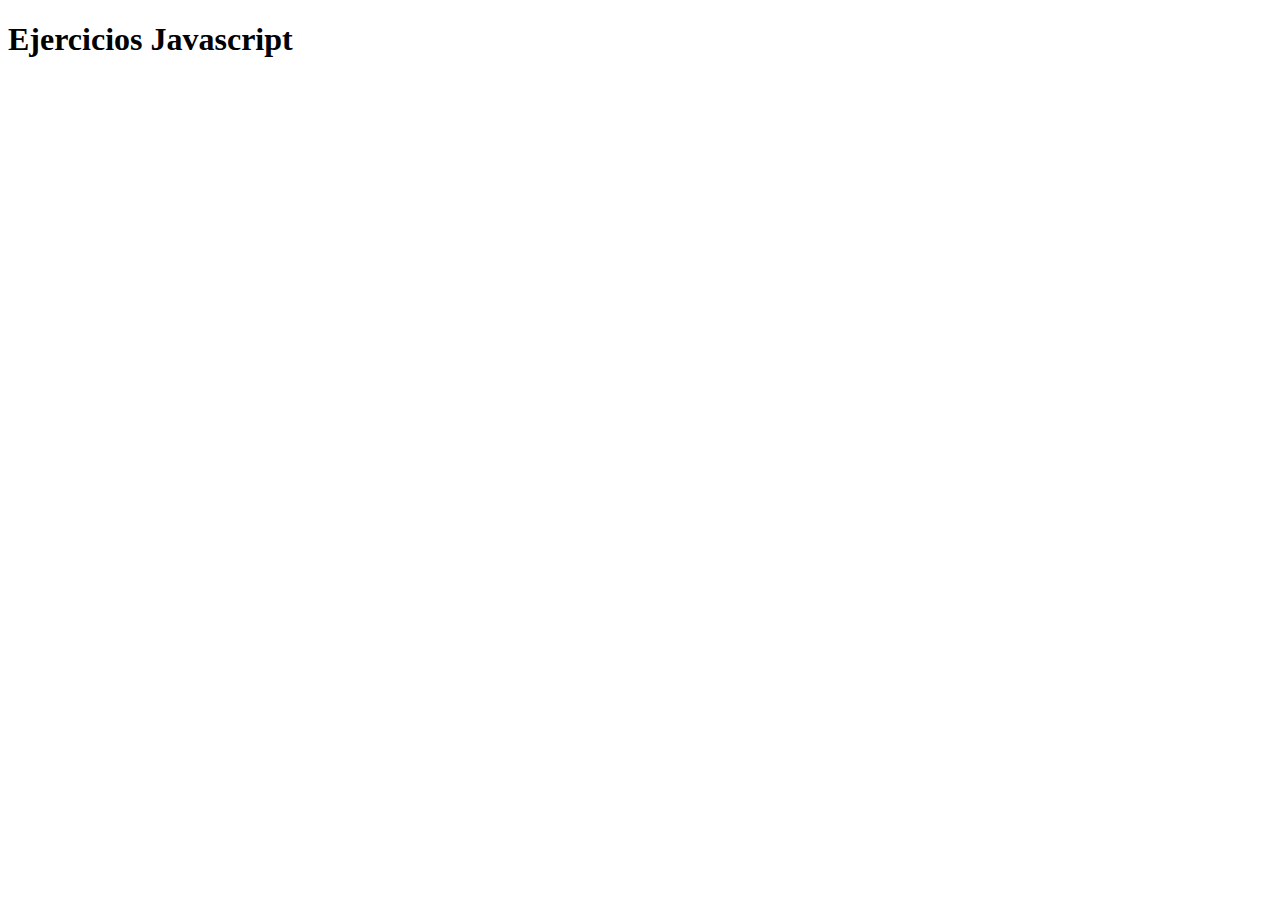
==== docs/ejercicios.html @ 8606c341 "se crear carpeta docs" ====
<!DOCTYPE html>
<html lang="en">
<head>
    <meta charset="UTF-8">
    <meta http-equiv="X-UA-Compatible" content="IE=edge">
    <meta name="viewport" content="width=device-width, initial-scale=1.0">
    <title>Ejercicios</title>
</head>
<body>
    <h1>Ejercicios Javascript</h1>  
    <form action=""></form>






<script src="./javascript/ejercicios.js"></script>
</body>
</html>
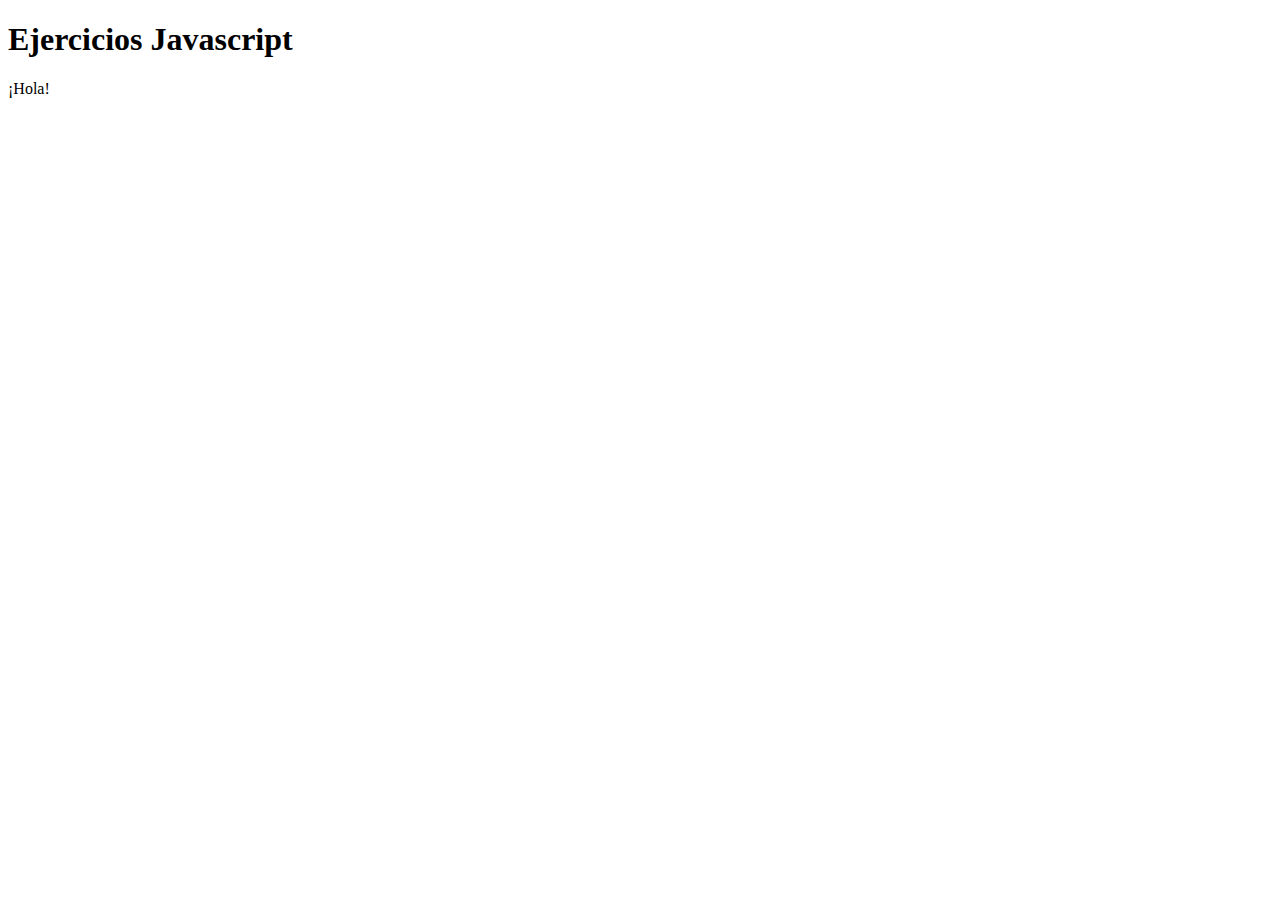
==== commit 0cb2241e: "se crea carpeta docs" ====
--- a/docs/ejercicios.html
+++ b/docs/ejercicios.html
@@ -8,6 +8,7 @@
 </head>
 <body>
     <h1>Ejercicios Javascript</h1>  
+    <p>¡Hola!</p>
     <form action=""></form>
 
 
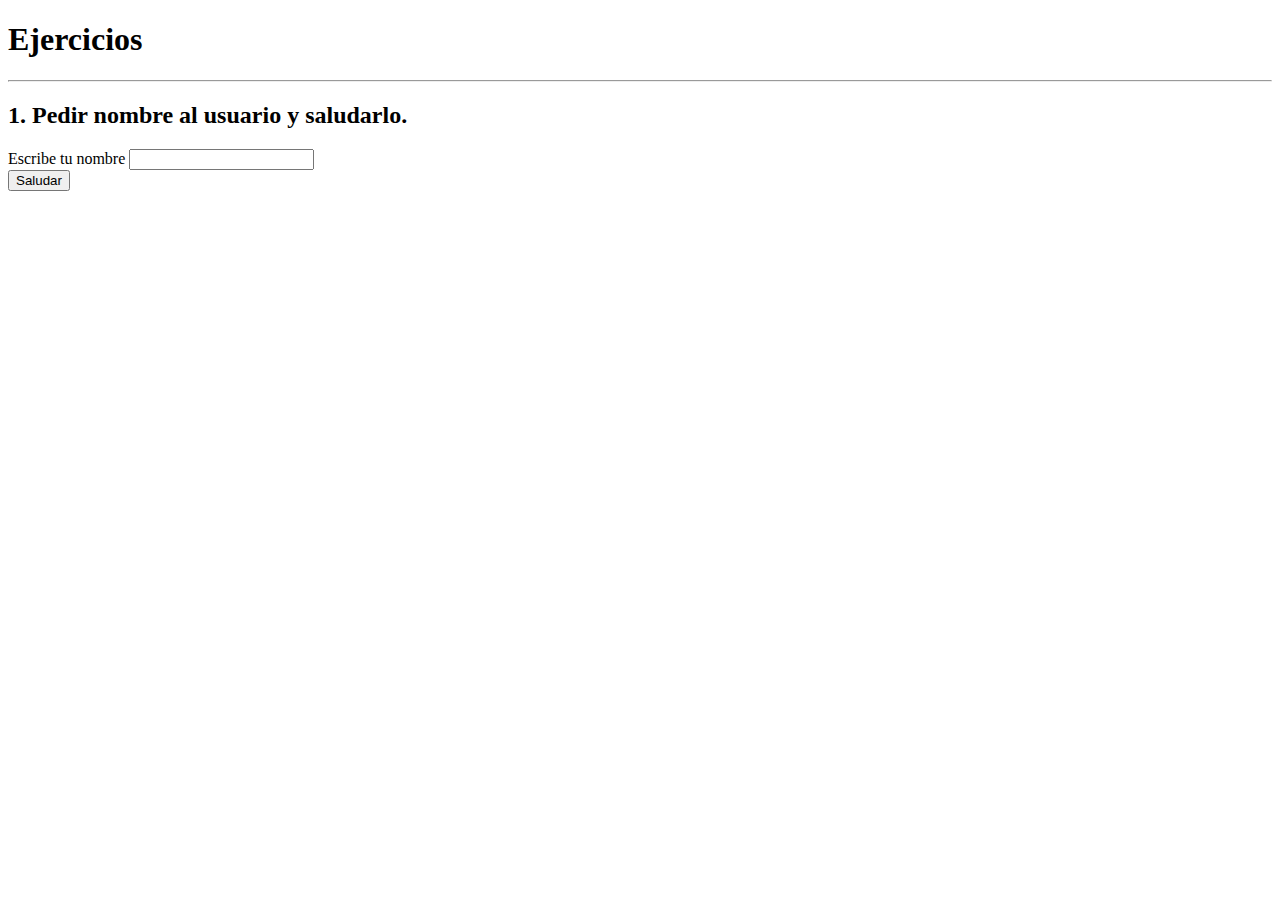
==== commit a04dd312: "se actualiza link" ====
--- a/docs/ejercicios.html
+++ b/docs/ejercicios.html
@@ -1,21 +1,31 @@
-<!DOCTYPE html>
+<!doctype html>
 <html lang="en">
-<head>
-    <meta charset="UTF-8">
-    <meta http-equiv="X-UA-Compatible" content="IE=edge">
-    <meta name="viewport" content="width=device-width, initial-scale=1.0">
+  <head>
+    <meta charset="utf-8">
+    <meta name="viewport" content="width=device-width, initial-scale=1">
     <title>Ejercicios</title>
-</head>
-<body>
-    <h1>Ejercicios Javascript</h1>  
-    <p>¡Hola!</p>
-    <form action=""></form>
+    <link href="https://cdn.jsdelivr.net/npm/bootstrap@5.3.0-alpha1/dist/css/bootstrap.min.css" rel="stylesheet" integrity="sha384-GLhlTQ8iRABdZLl6O3oVMWSktQOp6b7In1Zl3/Jr59b6EGGoI1aFkw7cmDA6j6gD" crossorigin="anonymous">
+  <body class="container">
+    <h1>Ejercicios</h1>
+    <hr>
+    <section >
+        <h2>1. Pedir nombre al usuario y saludarlo.</h2>
+        <div id="liveAlertPlaceholder"></div>
+        <form>
+            <div class="mb-3">
+              <label for="name" class="form-label">Escribe tu nombre</label>
+              <input type="email" class="form-control" id="name" aria-describedby="nameHelp">
+            </div>
+            <button type="submit" class="btn btn-primary">Saludar</button>
+          </form>
+    </section>
+    <script src="https://cdn.jsdelivr.net/npm/bootstrap@5.3.0-alpha1/dist/js/bootstrap.bundle.min.js" integrity="sha384-w76AqPfDkMBDXo30jS1Sgez6pr3x5MlQ1ZAGC+nuZB+EYdgRZgiwxhTBTkF7CXvN" crossorigin="anonymous"></script>
+  </body>
+</html>
+
+    
 
 
 
 
 
-
-<script src="./javascript/ejercicios.js"></script>
-</body>
-</html>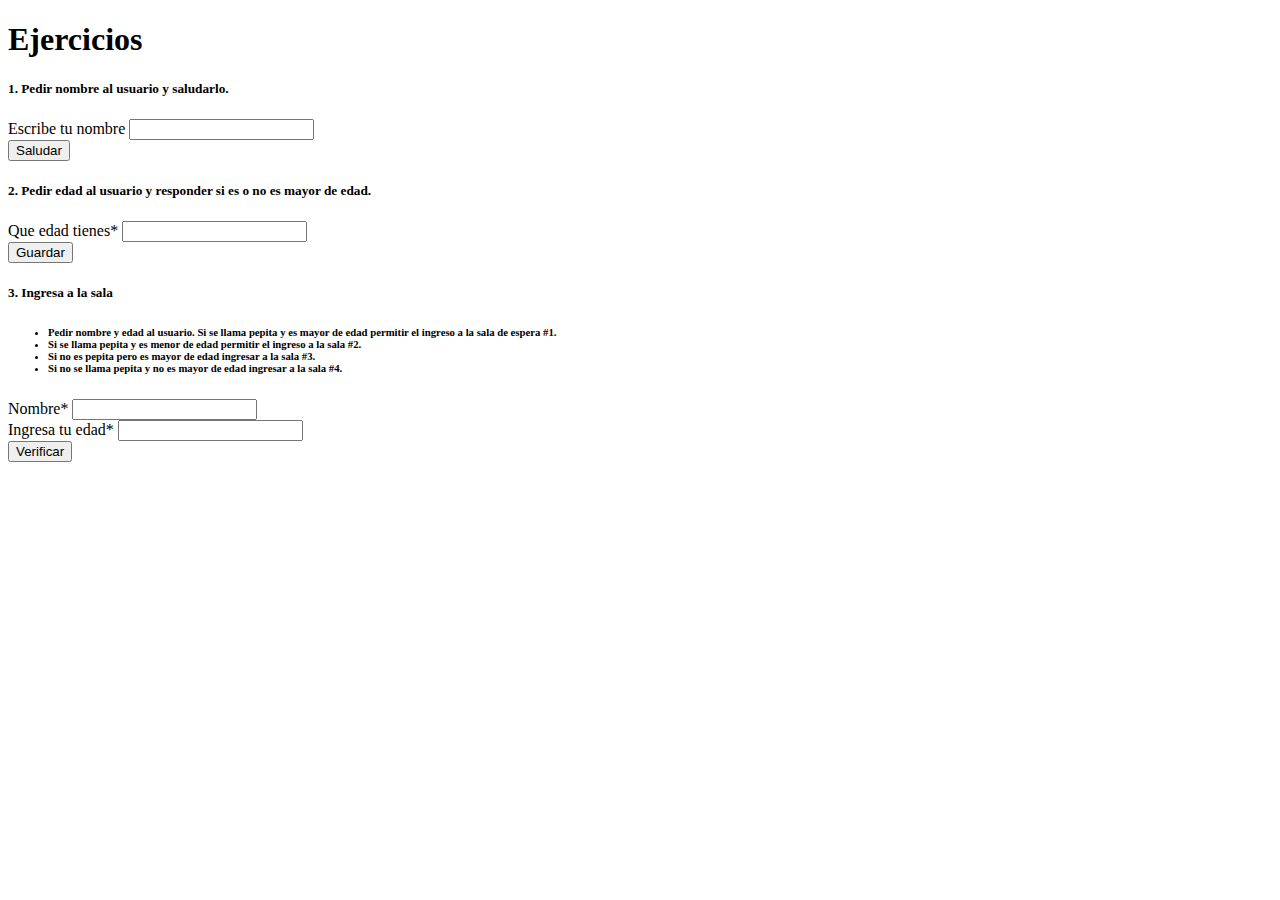
==== commit 49a698b7: "completando info" ====
--- a/docs/ejercicios.html
+++ b/docs/ejercicios.html
@@ -1,31 +1,106 @@
-<!doctype html>
-<html lang="en">
+<!DOCTYPE html>
+<html lang="es">
   <head>
-    <meta charset="utf-8">
-    <meta name="viewport" content="width=device-width, initial-scale=1">
-    <title>Ejercicios</title>
-    <link href="https://cdn.jsdelivr.net/npm/bootstrap@5.3.0-alpha1/dist/css/bootstrap.min.css" rel="stylesheet" integrity="sha384-GLhlTQ8iRABdZLl6O3oVMWSktQOp6b7In1Zl3/Jr59b6EGGoI1aFkw7cmDA6j6gD" crossorigin="anonymous">
+    <meta charset="utf-8" />
+    <meta name="viewport" content="width=device-width, initial-scale=1" />
+    <title>ejercicios</title>
+    <link
+      href="https://cdn.jsdelivr.net/npm/bootstrap@5.3.0-alpha1/dist/css/bootstrap.min.css"
+      rel="stylesheet"
+      integrity="sha384-GLhlTQ8iRABdZLl6O3oVMWSktQOp6b7In1Zl3/Jr59b6EGGoI1aFkw7cmDA6j6gD"
+      crossorigin="anonymous"
+    />
+  </head>
   <body class="container">
     <h1>Ejercicios</h1>
-    <hr>
-    <section >
-        <h2>1. Pedir nombre al usuario y saludarlo.</h2>
-        <div id="liveAlertPlaceholder"></div>
-        <form>
-            <div class="mb-3">
-              <label for="name" class="form-label">Escribe tu nombre</label>
-              <input type="email" class="form-control" id="name" aria-describedby="nameHelp">
-            </div>
-            <button type="submit" class="btn btn-primary">Saludar</button>
-          </form>
+    <!-- // Ejercicio 1: Pedir nombre al usuario y saludarlo. -->
+    <section>
+      <h5>1. Pedir nombre al usuario y saludarlo.</h5>
+      <h3 id="liveAlertPlaceholder"></h3>
+      <form id="exer1Form">
+        <div class="mb-3">
+          <label class="form-label">Escribe tu nombre</label>
+          <input
+            type="text"
+            class="form-control"
+            aria-describedby="nameHelp"
+            name="name"
+          />
+        </div>
+        <button type="submit" class="btn btn-primary" id="liveAlertBtn">
+          Saludar
+        </button>
+      </form>
     </section>
-    <script src="https://cdn.jsdelivr.net/npm/bootstrap@5.3.0-alpha1/dist/js/bootstrap.bundle.min.js" integrity="sha384-w76AqPfDkMBDXo30jS1Sgez6pr3x5MlQ1ZAGC+nuZB+EYdgRZgiwxhTBTkF7CXvN" crossorigin="anonymous"></script>
+    <!-- // Ejercicio 2: Pedir edad al usuario y responder si es o no es mayor de edad. -->
+    <section>
+      <h5>2. Pedir edad al usuario y responder si es o no es mayor de edad.</h5>
+      <div id="liveAlertPlaceholder2"></div>
+      <form id="form2">
+        <div class="mb-3">
+          <label for="edad" class="form-label"
+            >Que edad tienes<span class="text-danger">*</span></label
+          >
+          <input
+            type="text"
+            class="form-control"
+            id="edad"
+            aria-describedby="numberHelp"
+          />
+        </div>
+        <button type="submit" class="btn btn-primary">Guardar</button>
+      </form>
+    </section>
+    <!-- Ejercicio 3. Pedir nombre y edad al usuario. Si se llama pepita y es mayor de edad permitir el ingreso a la sala de espera #1.
+        Si se llama pepita y es menor de edad permitir el ingreso a la sala #2.
+        Si no es pepita pero es mayor de edad ingresar a la sala #3.
+        Si no se llama pepita y no es mayor de edad ingresar a la sala #4.-->
+    <section>
+      <h5>3. Ingresa a la sala</h5>
+      <h6>
+        <ul>
+          <li>
+            Pedir nombre y edad al usuario. Si se llama pepita y es mayor de
+            edad permitir el ingreso a la sala de espera #1.
+          </li>
+          <li>
+            Si se llama pepita y es menor de edad permitir el ingreso a la sala
+            #2.
+          </li>
+          <li>Si no es pepita pero es mayor de edad ingresar a la sala #3.</li>
+          <li>
+            Si no se llama pepita y no es mayor de edad ingresar a la sala #4.
+          </li>
+        </ul>
+      </h6>
+      <div id="liveAlertPlaceholder3"></div>
+      <form id="form3">
+        <div class="mb-3">
+          <label for="username3" class="form-label"
+            >Nombre<span class="text-danger">*</span></label
+          >
+          <input
+            type="text"
+            class="form-control"
+            id="username3"
+            aria-describedby="nameHelp"
+          />
+        </div>
+        <div class="mb-3">
+          <label for="edad3" class="form-label"
+            >Ingresa tu edad<span class="text-danger">*</span></label
+          >
+          <input type="number" class="form-control" id="edad3" />
+        </div>
+        <button type="submit" class="btn btn-primary">Verificar</button>
+      </form>
+    </section>
+
+    <script src="./javascript/ejercicios.js"></script>
+    <script
+      src="https://cdn.jsdelivr.net/npm/bootstrap@5.3.0-alpha1/dist/js/bootstrap.bundle.min.js"
+      integrity="sha384-w76AqPfDkMBDXo30jS1Sgez6pr3x5MlQ1ZAGC+nuZB+EYdgRZgiwxhTBTkF7CXvN"
+      crossorigin="anonymous"
+    ></script>
   </body>
 </html>
-
-    
-
-
-
-
-
